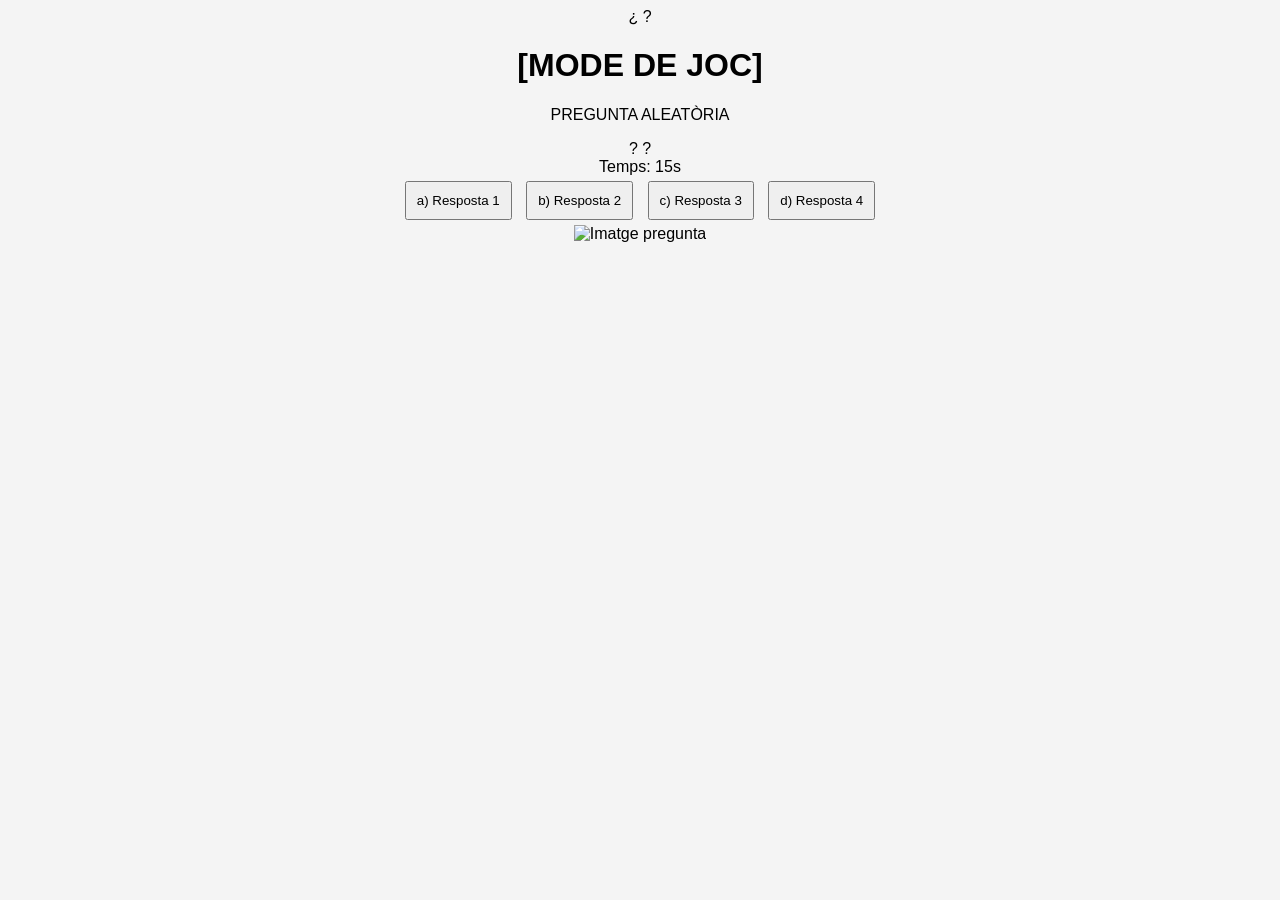
==== pages/game.html @ a101e124 "feat: crear pantalla de pregunta i afegir compte enrere" ====
<!DOCTYPE html>
<html lang="ca">
<head>
    <meta charset="UTF-8">
    <meta name="viewport" content="width=device-width, initial-scale=1.0">
    <title>Pregunta</title>
    <link rel="stylesheet" href="../css/estilos.css">
</head>
<body class="standard-page">

    <main class="panel-page">
        <header class="page-header">
            <div class="corner-icons left">¿ ?</div>
            <div class="header-center">
                <h1 class="page-title" id="modeTitle">[MODE DE JOC]</h1>
                <p class="question-label">PREGUNTA ALEATÒRIA</p>
            </div>
            <div class="corner-icons right">? ?</div>
        </header>

        <div class="divider"></div>

        <section class="timer-row">
            <div class="timer-box">
                Temps: <span id="countdown">15</span>s
            </div>
        </section>

        <section class="game-layout">
            <div class="answers-column">
                <button class="answer-btn" data-correct="true">a) Resposta 1</button>
                <button class="answer-btn">b) Resposta 2</button>
                <button class="answer-btn">c) Resposta 3</button>
                <button class="answer-btn">d) Resposta 4</button>
            </div>

            <div class="image-column">
                <div class="question-image-box">
                    <img src="https://via.placeholder.com/320x320?text=IMATGE" alt="Imatge pregunta">
                </div>
            </div>
        </section>
    </main>

    <script src="../js/game.js"></script>
</body>
</html>
---- css/estilos.css ----
body {
    font-family: Arial;
    text-align: center;
    background-color: #f4f4f4;
}

button {
    padding: 10px;
    margin: 5px;
    cursor: pointer;
}
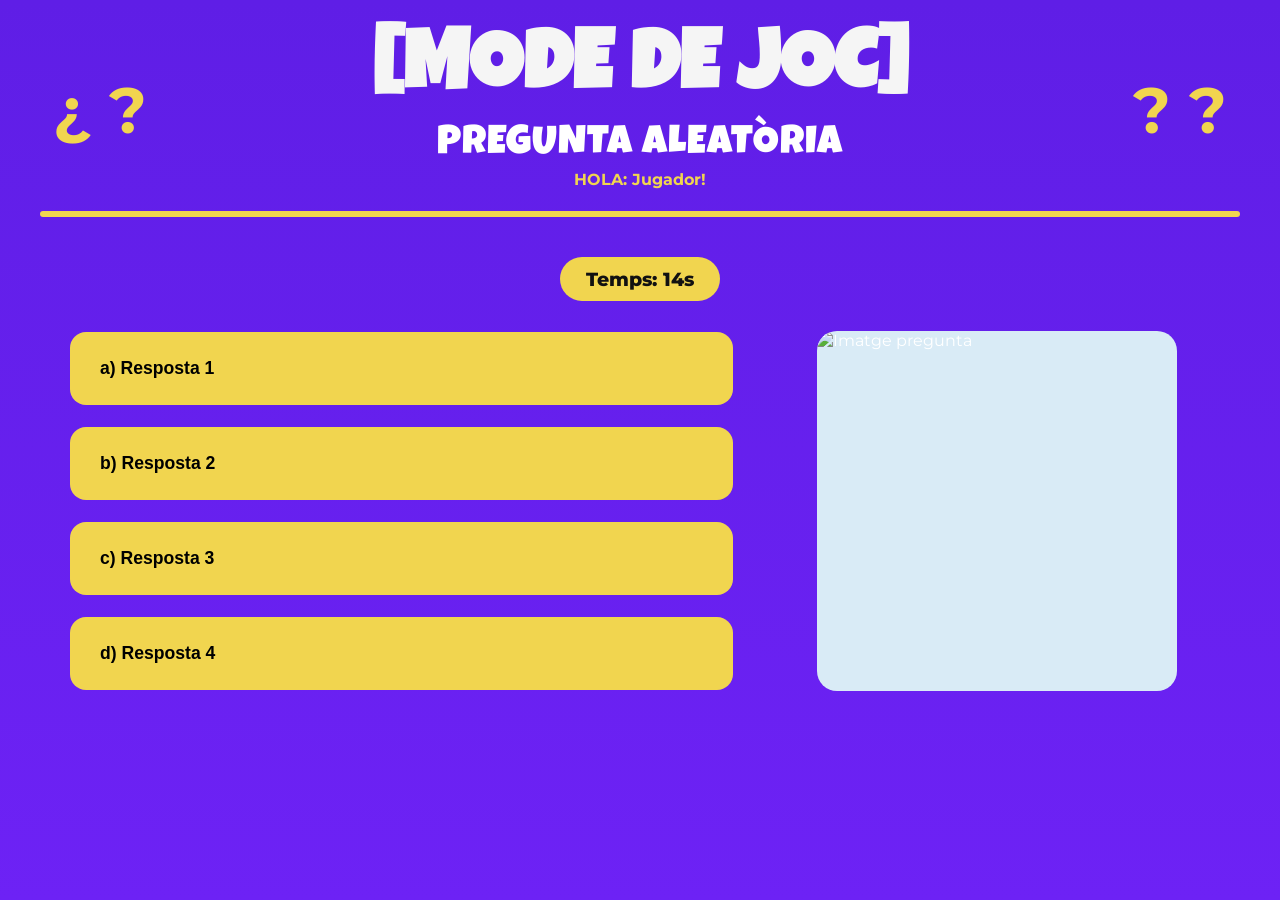
==== commit bf018356: "feat: actualització index.html, vincular game.html i actualitzar estils.css" ====
--- a/pages/game.html
+++ b/pages/game.html
@@ -14,7 +14,7 @@
             <div class="header-center">
                 <h1 class="page-title" id="modeTitle">[MODE DE JOC]</h1>
                 <p class="question-label">PREGUNTA ALEATÒRIA</p>
-            </div>
+                <p id="player-display" style="font-weight: bold; color: #f1d54f; margin-top: 5px;"></p>            </div>
             <div class="corner-icons right">? ?</div>
         </header>
 
--- a/css/estilos.css
+++ b/css/estilos.css
@@ -1,11 +1,477 @@
+@import url('https://fonts.googleapis.com/css2?family=Luckiest+Guy&family=Montserrat:wght@400;500;700;800&display=swap');
+
+* {
+    margin: 0;
+    padding: 0;
+    box-sizing: border-box;
+}
+
 body {
-    font-family: Arial;
-    text-align: center;
-    background-color: #f4f4f4;
-}
-
-button {
-    padding: 10px;
-    margin: 5px;
+    font-family: 'Montserrat', sans-serif;
+    background: #5f1ee6;
+    color: white;
+    min-height: 100vh;
+}
+
+.home-page,
+.loading-page,
+.standard-page {
+    min-height: 100vh;
+    background: linear-gradient(180deg, #5f1ee6 0%, #6d22f5 100%);
+}
+
+.title-main,
+.subtitle-main,
+.page-title,
+.question-label,
+.welcome-text,
+.results-left h2,
+.results-right h2,
+.position-text,
+.play-again-btn,
+.mode-card h3 {
+    font-family: 'Luckiest Guy', cursive;
+    letter-spacing: 1px;
+}
+
+.home-container,
+.loading-container {
+    position: relative;
+    min-height: 100vh;
+    overflow: hidden;
+}
+
+.question-bg {
+    position: absolute;
+    inset: 0;
+    pointer-events: none;
+}
+
+.question-bg span {
+    position: absolute;
+    color: #f1d54f;
+    font-family: 'Luckiest Guy', cursive;
+    font-size: 4rem;
+    font-weight: bold;
+    opacity: 0.95;
+}
+
+.question-bg span:nth-child(1) { top: 8%; left: 8%; }
+.question-bg span:nth-child(2) { top: 15%; left: 15%; }
+.question-bg span:nth-child(3) { top: 8%; left: 28%; }
+.question-bg span:nth-child(4) { top: 22%; left: 5%; }
+.question-bg span:nth-child(5) { top: 30%; left: 18%; }
+.question-bg span:nth-child(6) { top: 12%; left: 70%; }
+.question-bg span:nth-child(7) { top: 25%; left: 82%; }
+.question-bg span:nth-child(8) { top: 40%; left: 8%; }
+.question-bg span:nth-child(9) { top: 50%; left: 25%; }
+.question-bg span:nth-child(10) { top: 60%; left: 12%; }
+.question-bg span:nth-child(11) { top: 70%; left: 30%; }
+.question-bg span:nth-child(12) { top: 78%; left: 18%; }
+.question-bg span:nth-child(13) { top: 60%; left: 60%; }
+.question-bg span:nth-child(14) { top: 38%; left: 72%; }
+.question-bg span:nth-child(15) { top: 72%; left: 76%; }
+.question-bg span:nth-child(16) { top: 52%; left: 86%; }
+.question-bg span:nth-child(17) { top: 82%; left: 64%; }
+.question-bg span:nth-child(18) { top: 80%; left: 88%; }
+.question-bg span:nth-child(19) { top: 28%; left: 48%; }
+.question-bg span:nth-child(20) { top: 74%; left: 44%; }
+
+.home-content {
+    position: relative;
+    z-index: 2;
+    min-height: 100vh;
+    display: flex;
+    flex-direction: column;
+    justify-content: center;
+    align-items: center;
+    gap: 10px;
+    text-align: center;
+    padding: 20px;
+}
+
+.title-main {
+    font-size: 6rem;
+    color: #f4f4f4;
+    text-shadow: 3px 3px 0 rgba(0, 0, 0, 0.15);
+}
+
+.subtitle-main {
+    font-size: 2.8rem;
+    color: white;
+    margin-bottom: 30px;
+}
+
+.form-box {
+    display: flex;
+    flex-direction: column;
+    align-items: center;
+    gap: 28px;
+}
+
+.form-box input {
+    width: 390px;
+    max-width: 90vw;
+    padding: 18px 20px;
+    border: none;
+    border-radius: 12px;
+    font-size: 1.2rem;
+    text-align: center;
+    background: #efefef;
+    color: #555;
+    outline: none;
+}
+
+.form-box button {
+    border: none;
+    background: #ffffff;
+    color: #000;
+    font-family: 'Luckiest Guy', cursive;
+    font-size: 2.3rem;
+    padding: 10px 60px;
+    border-radius: 999px;
     cursor: pointer;
+    transition: transform 0.2s ease;
+    text-transform: uppercase;
+}
+
+.form-box button:hover {
+    transform: scale(1.04);
+}
+
+.panel-page {
+    max-width: 1280px;
+    margin: 0 auto;
+    min-height: 100vh;
+    padding: 30px 40px 40px;
+}
+
+.page-header {
+    display: grid;
+    grid-template-columns: 120px 1fr 120px;
+    align-items: center;
+    gap: 10px;
+}
+
+.corner-icons {
+    font-size: 4rem;
+    color: #f1d54f;
+    font-weight: bold;
+    text-align: center;
+}
+
+.header-center {
+    text-align: center;
+}
+
+.page-title {
+    font-size: 5.2rem;
+    color: #f5f5f5;
+    line-height: 1;
+}
+
+.welcome-text,
+.question-label {
+    font-size: 2.5rem;
+    margin-top: 12px;
+}
+
+.divider {
+    width: 100%;
+    height: 6px;
+    background: #f1d54f;
+    margin: 22px 0 40px;
+    border-radius: 10px;
+}
+
+.modes-grid {
+    display: flex;
+    justify-content: center;
+    gap: 70px;
+    flex-wrap: wrap;
+    padding-top: 20px;
+}
+
+.mode-card {
+    text-align: center;
+    cursor: pointer;
+    transition: transform 0.2s ease;
+}
+
+.mode-card:hover {
+    transform: translateY(-6px);
+}
+
+.mode-image-box {
+    width: 210px;
+    height: 210px;
+    background: #f1d54f;
+    border-radius: 28px;
+    display: flex;
+    justify-content: center;
+    align-items: center;
+    margin-bottom: 18px;
+    overflow: hidden;
+}
+
+.mode-image-box img {
+    width: 140px;
+    height: 140px;
+    object-fit: cover;
+}
+
+.mode-card h3 {
+    font-size: 2rem;
+    color: #f5f5f5;
+}
+
+.timer-row {
+    display: flex;
+    justify-content: center;
+    margin-bottom: 20px;
+}
+
+.timer-box {
+    background: #f1d54f;
+    color: #111;
+    padding: 10px 26px;
+    border-radius: 999px;
+    font-weight: 800;
+    font-size: 1.2rem;
+}
+
+.game-layout {
+    display: grid;
+    grid-template-columns: 1.4fr 0.9fr;
+    gap: 50px;
+    align-items: center;
+    padding: 10px 30px 0;
+}
+
+.answers-column {
+    display: flex;
+    flex-direction: column;
+    gap: 22px;
+}
+
+.answer-btn {
+    border: none;
+    background: #f1d54f;
+    color: #000;
+    text-align: left;
+    font-size: 1.1rem;
+    font-weight: 800;
+    padding: 26px 30px;
+    border-radius: 16px;
+    cursor: pointer;
+    transition: transform 0.15s ease, opacity 0.15s ease;
+}
+
+.answer-btn:hover {
+    transform: scale(1.02);
+}
+
+.answer-btn.correct {
+    background: #19ff00;
+}
+
+.answer-btn.incorrect {
+    background: #ff1f1f;
+    color: white;
+}
+
+.answer-btn.disabled {
+    opacity: 0.92;
+    pointer-events: none;
+}
+
+.question-image-box {
+    width: 100%;
+    max-width: 360px;
+    aspect-ratio: 1 / 1;
+    background: #d9ebf6;
+    border-radius: 20px;
+    overflow: hidden;
+    margin: 0 auto;
+}
+
+.question-image-box img {
+    width: 100%;
+    height: 100%;
+    object-fit: cover;
+}
+
+.loading-content {
+    position: relative;
+    z-index: 2;
+    min-height: 100vh;
+    display: flex;
+    flex-direction: column;
+    justify-content: center;
+    align-items: center;
+    gap: 25px;
+    text-align: center;
+    padding: 20px;
+}
+
+.loading-content h2 {
+    font-family: 'Luckiest Guy', cursive;
+    font-size: 2.7rem;
+    color: white;
+}
+
+.loader {
+    width: 60px;
+    height: 60px;
+    border: 8px solid rgba(255,255,255,0.35);
+    border-top: 8px solid white;
+    border-radius: 50%;
+    animation: spin 0.9s linear infinite;
+}
+
+@keyframes spin {
+    to {
+        transform: rotate(360deg);
+    }
+}
+
+.results-header {
+    grid-template-columns: 120px 1fr 90px;
+}
+
+.exit-icon {
+    font-size: 3rem;
+    text-align: center;
+    cursor: pointer;
+    color: #f1d54f;
+}
+
+.results-layout {
+    display: grid;
+    grid-template-columns: 1fr 1fr;
+    gap: 40px;
+    align-items: start;
+}
+
+.results-left,
+.results-right {
+    padding: 10px 20px;
+}
+
+.results-left h2,
+.results-right h2 {
+    font-size: 2.8rem;
+    margin-bottom: 25px;
+}
+
+.score-box {
+    width: 150px;
+    height: 110px;
+    background: #f1d54f;
+    border-radius: 24px;
+    display: flex;
+    justify-content: center;
+    align-items: center;
+    color: #000;
+    font-size: 2.6rem;
+    font-weight: 900;
+    margin: 20px 0 40px 20px;
+}
+
+.position-text {
+    font-size: 2rem;
+    line-height: 1.2;
+}
+
+.highlight-position {
+    color: #f1d54f;
+    margin: 8px 0;
+}
+
+.play-again-btn {
+    margin-top: 30px;
+    border: none;
+    background: #f1d54f;
+    color: #111;
+    padding: 16px 28px;
+    border-radius: 999px;
+    font-size: 1.4rem;
+    cursor: pointer;
+}
+
+.ranking-box {
+    border: 4px solid #f1d54f;
+    border-radius: 28px;
+    padding: 18px;
+    display: flex;
+    flex-direction: column;
+    gap: 12px;
+}
+
+.ranking-item {
+    background: #f1d54f;
+    color: #000;
+    border-radius: 16px;
+    padding: 18px 22px;
+    display: flex;
+    justify-content: space-between;
+    align-items: center;
+    font-weight: 800;
+    font-size: 1.2rem;
+}
+
+@media (max-width: 980px) {
+    .page-title {
+        font-size: 3.6rem;
+    }
+
+    .welcome-text,
+    .question-label {
+        font-size: 1.8rem;
+    }
+
+    .game-layout,
+    .results-layout {
+        grid-template-columns: 1fr;
+    }
+
+    .modes-grid {
+        gap: 35px;
+    }
+
+    .page-header {
+        grid-template-columns: 80px 1fr 80px;
+    }
+
+    .corner-icons {
+        font-size: 2.8rem;
+    }
+}
+
+@media (max-width: 600px) {
+    .title-main {
+        font-size: 4rem;
+    }
+
+    .subtitle-main {
+        font-size: 2rem;
+    }
+
+    .page-title {
+        font-size: 2.6rem;
+    }
+
+    .welcome-text,
+    .question-label {
+        font-size: 1.4rem;
+    }
+
+    .mode-image-box {
+        width: 180px;
+        height: 180px;
+    }
+
+    .panel-page {
+        padding: 20px;
+    }
 }
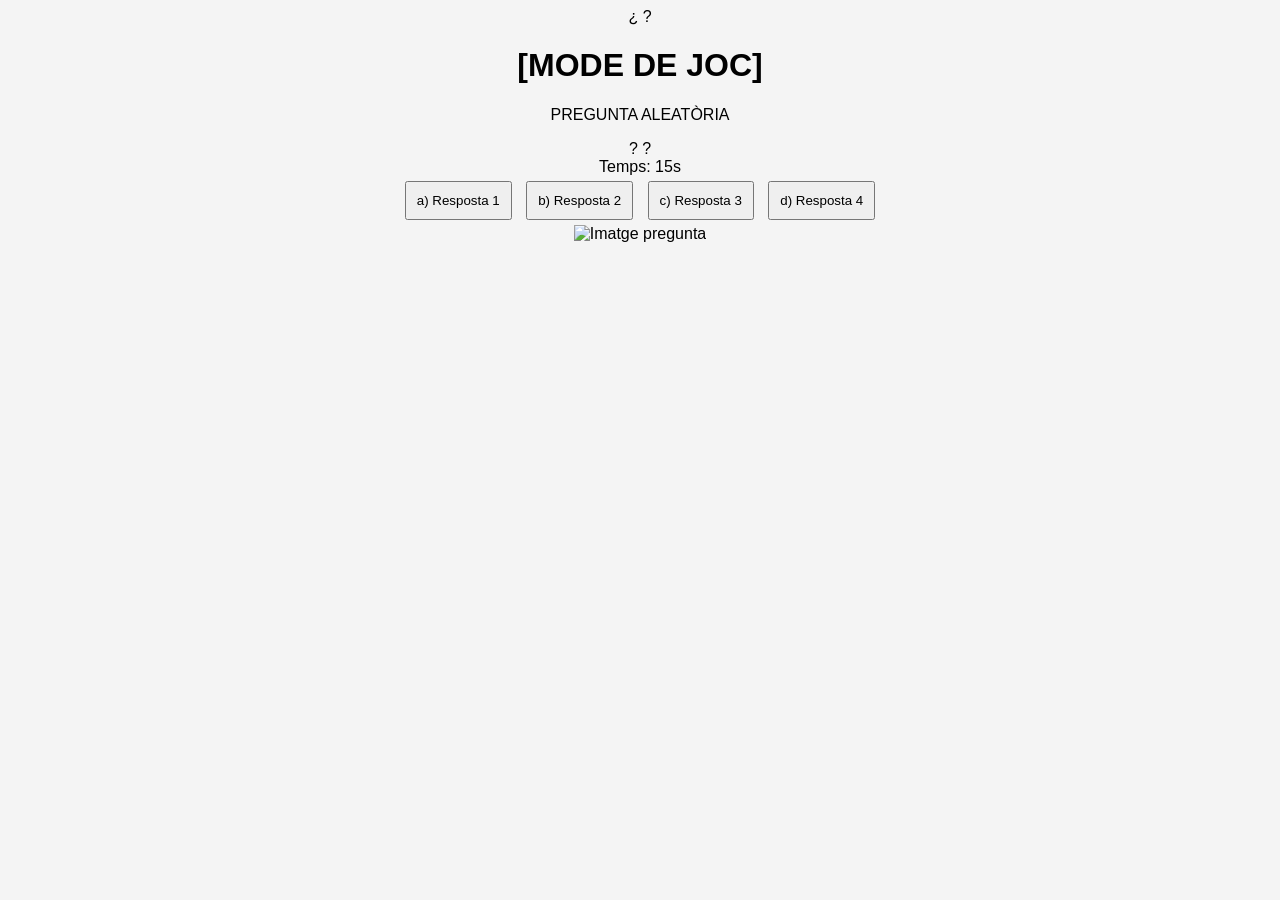
==== commit 01bc1307: "Ja hem acabat el projecte i estem esperant a la revisió final d'avui" ====
--- a/pages/game.html
+++ b/pages/game.html
@@ -14,7 +14,7 @@
             <div class="header-center">
                 <h1 class="page-title" id="modeTitle">[MODE DE JOC]</h1>
                 <p class="question-label">PREGUNTA ALEATÒRIA</p>
-                <p id="player-display" style="font-weight: bold; color: #f1d54f; margin-top: 5px;"></p>            </div>
+            </div>
             <div class="corner-icons right">? ?</div>
         </header>
 
--- a/css/estilos.css
+++ b/css/estilos.css
@@ -1,477 +1,11 @@
-@import url('https://fonts.googleapis.com/css2?family=Luckiest+Guy&family=Montserrat:wght@400;500;700;800&display=swap');
-
-* {
-    margin: 0;
-    padding: 0;
-    box-sizing: border-box;
+body {
+    font-family: Arial;
+    text-align: center;
+    background-color: #f4f4f4;
 }
 
-body {
-    font-family: 'Montserrat', sans-serif;
-    background: #5f1ee6;
-    color: white;
-    min-height: 100vh;
-}
-
-.home-page,
-.loading-page,
-.standard-page {
-    min-height: 100vh;
-    background: linear-gradient(180deg, #5f1ee6 0%, #6d22f5 100%);
-}
-
-.title-main,
-.subtitle-main,
-.page-title,
-.question-label,
-.welcome-text,
-.results-left h2,
-.results-right h2,
-.position-text,
-.play-again-btn,
-.mode-card h3 {
-    font-family: 'Luckiest Guy', cursive;
-    letter-spacing: 1px;
-}
-
-.home-container,
-.loading-container {
-    position: relative;
-    min-height: 100vh;
-    overflow: hidden;
-}
-
-.question-bg {
-    position: absolute;
-    inset: 0;
-    pointer-events: none;
-}
-
-.question-bg span {
-    position: absolute;
-    color: #f1d54f;
-    font-family: 'Luckiest Guy', cursive;
-    font-size: 4rem;
-    font-weight: bold;
-    opacity: 0.95;
-}
-
-.question-bg span:nth-child(1) { top: 8%; left: 8%; }
-.question-bg span:nth-child(2) { top: 15%; left: 15%; }
-.question-bg span:nth-child(3) { top: 8%; left: 28%; }
-.question-bg span:nth-child(4) { top: 22%; left: 5%; }
-.question-bg span:nth-child(5) { top: 30%; left: 18%; }
-.question-bg span:nth-child(6) { top: 12%; left: 70%; }
-.question-bg span:nth-child(7) { top: 25%; left: 82%; }
-.question-bg span:nth-child(8) { top: 40%; left: 8%; }
-.question-bg span:nth-child(9) { top: 50%; left: 25%; }
-.question-bg span:nth-child(10) { top: 60%; left: 12%; }
-.question-bg span:nth-child(11) { top: 70%; left: 30%; }
-.question-bg span:nth-child(12) { top: 78%; left: 18%; }
-.question-bg span:nth-child(13) { top: 60%; left: 60%; }
-.question-bg span:nth-child(14) { top: 38%; left: 72%; }
-.question-bg span:nth-child(15) { top: 72%; left: 76%; }
-.question-bg span:nth-child(16) { top: 52%; left: 86%; }
-.question-bg span:nth-child(17) { top: 82%; left: 64%; }
-.question-bg span:nth-child(18) { top: 80%; left: 88%; }
-.question-bg span:nth-child(19) { top: 28%; left: 48%; }
-.question-bg span:nth-child(20) { top: 74%; left: 44%; }
-
-.home-content {
-    position: relative;
-    z-index: 2;
-    min-height: 100vh;
-    display: flex;
-    flex-direction: column;
-    justify-content: center;
-    align-items: center;
-    gap: 10px;
-    text-align: center;
-    padding: 20px;
-}
-
-.title-main {
-    font-size: 6rem;
-    color: #f4f4f4;
-    text-shadow: 3px 3px 0 rgba(0, 0, 0, 0.15);
-}
-
-.subtitle-main {
-    font-size: 2.8rem;
-    color: white;
-    margin-bottom: 30px;
-}
-
-.form-box {
-    display: flex;
-    flex-direction: column;
-    align-items: center;
-    gap: 28px;
-}
-
-.form-box input {
-    width: 390px;
-    max-width: 90vw;
-    padding: 18px 20px;
-    border: none;
-    border-radius: 12px;
-    font-size: 1.2rem;
-    text-align: center;
-    background: #efefef;
-    color: #555;
-    outline: none;
-}
-
-.form-box button {
-    border: none;
-    background: #ffffff;
-    color: #000;
-    font-family: 'Luckiest Guy', cursive;
-    font-size: 2.3rem;
-    padding: 10px 60px;
-    border-radius: 999px;
+button {
+    padding: 10px;
+    margin: 5px;
     cursor: pointer;
-    transition: transform 0.2s ease;
-    text-transform: uppercase;
-}
-
-.form-box button:hover {
-    transform: scale(1.04);
-}
-
-.panel-page {
-    max-width: 1280px;
-    margin: 0 auto;
-    min-height: 100vh;
-    padding: 30px 40px 40px;
-}
-
-.page-header {
-    display: grid;
-    grid-template-columns: 120px 1fr 120px;
-    align-items: center;
-    gap: 10px;
-}
-
-.corner-icons {
-    font-size: 4rem;
-    color: #f1d54f;
-    font-weight: bold;
-    text-align: center;
-}
-
-.header-center {
-    text-align: center;
-}
-
-.page-title {
-    font-size: 5.2rem;
-    color: #f5f5f5;
-    line-height: 1;
-}
-
-.welcome-text,
-.question-label {
-    font-size: 2.5rem;
-    margin-top: 12px;
-}
-
-.divider {
-    width: 100%;
-    height: 6px;
-    background: #f1d54f;
-    margin: 22px 0 40px;
-    border-radius: 10px;
-}
-
-.modes-grid {
-    display: flex;
-    justify-content: center;
-    gap: 70px;
-    flex-wrap: wrap;
-    padding-top: 20px;
-}
-
-.mode-card {
-    text-align: center;
-    cursor: pointer;
-    transition: transform 0.2s ease;
-}
-
-.mode-card:hover {
-    transform: translateY(-6px);
-}
-
-.mode-image-box {
-    width: 210px;
-    height: 210px;
-    background: #f1d54f;
-    border-radius: 28px;
-    display: flex;
-    justify-content: center;
-    align-items: center;
-    margin-bottom: 18px;
-    overflow: hidden;
-}
-
-.mode-image-box img {
-    width: 140px;
-    height: 140px;
-    object-fit: cover;
-}
-
-.mode-card h3 {
-    font-size: 2rem;
-    color: #f5f5f5;
-}
-
-.timer-row {
-    display: flex;
-    justify-content: center;
-    margin-bottom: 20px;
-}
-
-.timer-box {
-    background: #f1d54f;
-    color: #111;
-    padding: 10px 26px;
-    border-radius: 999px;
-    font-weight: 800;
-    font-size: 1.2rem;
-}
-
-.game-layout {
-    display: grid;
-    grid-template-columns: 1.4fr 0.9fr;
-    gap: 50px;
-    align-items: center;
-    padding: 10px 30px 0;
-}
-
-.answers-column {
-    display: flex;
-    flex-direction: column;
-    gap: 22px;
-}
-
-.answer-btn {
-    border: none;
-    background: #f1d54f;
-    color: #000;
-    text-align: left;
-    font-size: 1.1rem;
-    font-weight: 800;
-    padding: 26px 30px;
-    border-radius: 16px;
-    cursor: pointer;
-    transition: transform 0.15s ease, opacity 0.15s ease;
-}
-
-.answer-btn:hover {
-    transform: scale(1.02);
-}
-
-.answer-btn.correct {
-    background: #19ff00;
-}
-
-.answer-btn.incorrect {
-    background: #ff1f1f;
-    color: white;
-}
-
-.answer-btn.disabled {
-    opacity: 0.92;
-    pointer-events: none;
-}
-
-.question-image-box {
-    width: 100%;
-    max-width: 360px;
-    aspect-ratio: 1 / 1;
-    background: #d9ebf6;
-    border-radius: 20px;
-    overflow: hidden;
-    margin: 0 auto;
-}
-
-.question-image-box img {
-    width: 100%;
-    height: 100%;
-    object-fit: cover;
-}
-
-.loading-content {
-    position: relative;
-    z-index: 2;
-    min-height: 100vh;
-    display: flex;
-    flex-direction: column;
-    justify-content: center;
-    align-items: center;
-    gap: 25px;
-    text-align: center;
-    padding: 20px;
-}
-
-.loading-content h2 {
-    font-family: 'Luckiest Guy', cursive;
-    font-size: 2.7rem;
-    color: white;
-}
-
-.loader {
-    width: 60px;
-    height: 60px;
-    border: 8px solid rgba(255,255,255,0.35);
-    border-top: 8px solid white;
-    border-radius: 50%;
-    animation: spin 0.9s linear infinite;
-}
-
-@keyframes spin {
-    to {
-        transform: rotate(360deg);
-    }
-}
-
-.results-header {
-    grid-template-columns: 120px 1fr 90px;
-}
-
-.exit-icon {
-    font-size: 3rem;
-    text-align: center;
-    cursor: pointer;
-    color: #f1d54f;
-}
-
-.results-layout {
-    display: grid;
-    grid-template-columns: 1fr 1fr;
-    gap: 40px;
-    align-items: start;
-}
-
-.results-left,
-.results-right {
-    padding: 10px 20px;
-}
-
-.results-left h2,
-.results-right h2 {
-    font-size: 2.8rem;
-    margin-bottom: 25px;
-}
-
-.score-box {
-    width: 150px;
-    height: 110px;
-    background: #f1d54f;
-    border-radius: 24px;
-    display: flex;
-    justify-content: center;
-    align-items: center;
-    color: #000;
-    font-size: 2.6rem;
-    font-weight: 900;
-    margin: 20px 0 40px 20px;
-}
-
-.position-text {
-    font-size: 2rem;
-    line-height: 1.2;
-}
-
-.highlight-position {
-    color: #f1d54f;
-    margin: 8px 0;
-}
-
-.play-again-btn {
-    margin-top: 30px;
-    border: none;
-    background: #f1d54f;
-    color: #111;
-    padding: 16px 28px;
-    border-radius: 999px;
-    font-size: 1.4rem;
-    cursor: pointer;
-}
-
-.ranking-box {
-    border: 4px solid #f1d54f;
-    border-radius: 28px;
-    padding: 18px;
-    display: flex;
-    flex-direction: column;
-    gap: 12px;
-}
-
-.ranking-item {
-    background: #f1d54f;
-    color: #000;
-    border-radius: 16px;
-    padding: 18px 22px;
-    display: flex;
-    justify-content: space-between;
-    align-items: center;
-    font-weight: 800;
-    font-size: 1.2rem;
-}
-
-@media (max-width: 980px) {
-    .page-title {
-        font-size: 3.6rem;
-    }
-
-    .welcome-text,
-    .question-label {
-        font-size: 1.8rem;
-    }
-
-    .game-layout,
-    .results-layout {
-        grid-template-columns: 1fr;
-    }
-
-    .modes-grid {
-        gap: 35px;
-    }
-
-    .page-header {
-        grid-template-columns: 80px 1fr 80px;
-    }
-
-    .corner-icons {
-        font-size: 2.8rem;
-    }
-}
-
-@media (max-width: 600px) {
-    .title-main {
-        font-size: 4rem;
-    }
-
-    .subtitle-main {
-        font-size: 2rem;
-    }
-
-    .page-title {
-        font-size: 2.6rem;
-    }
-
-    .welcome-text,
-    .question-label {
-        font-size: 1.4rem;
-    }
-
-    .mode-image-box {
-        width: 180px;
-        height: 180px;
-    }
-
-    .panel-page {
-        padding: 20px;
-    }
 }
